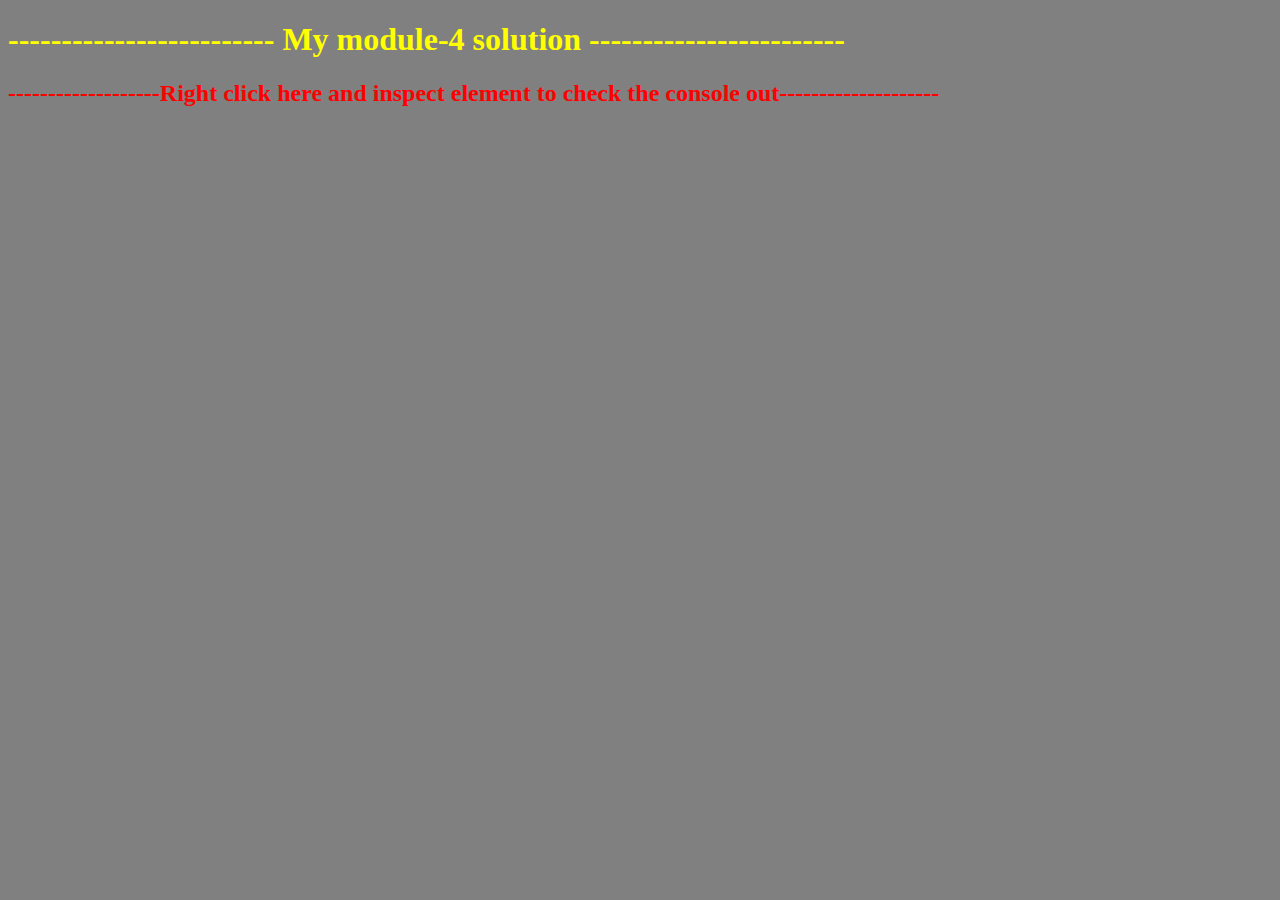
==== Assignment 4/index.html @ 225f69c7 "update" ====
<!DOCTYPE html>
<html>
<head>
	<title></title>
</head>
<body bgcolor="gray">
	<h1 style="color: yellow">------------------------- My module-4 solution ------------------------</h1>
  <h2 style="color: red">-------------------Right click here and inspect element to check the console out--------------------</h2>
	<script src="script.js" ="text/javascript">
	
		</script>

</body>
</html>
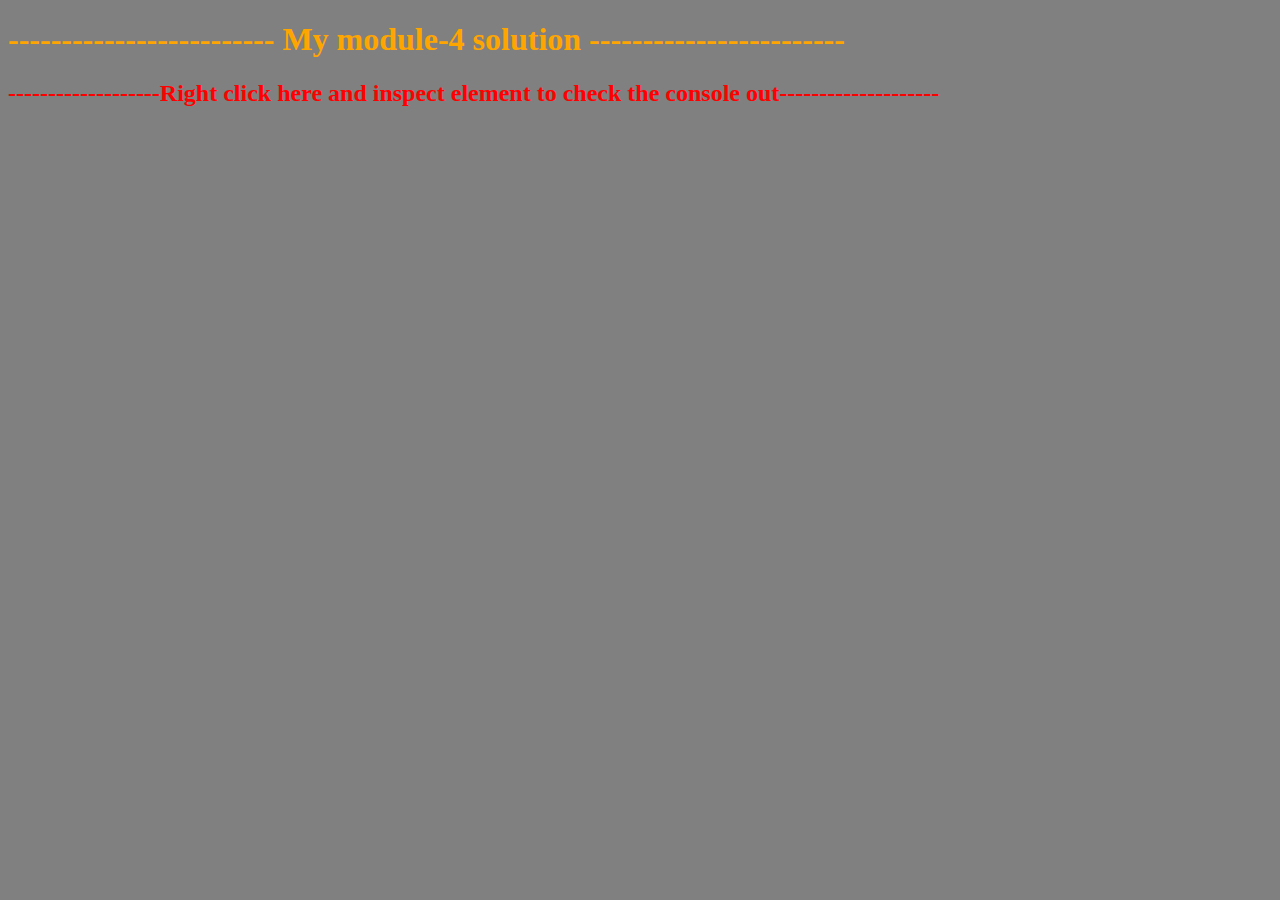
==== commit 3cd60cf4: "Update index.html" ====
--- a/Assignment 4/index.html
+++ b/Assignment 4/index.html
@@ -4,7 +4,7 @@
 	<title></title>
 </head>
 <body bgcolor="gray">
-	<h1 style="color: yellow">------------------------- My module-4 solution ------------------------</h1>
+	<h1 style="color: orange">------------------------- My module-4 solution ------------------------</h1>
   <h2 style="color: red">-------------------Right click here and inspect element to check the console out--------------------</h2>
 	<script src="script.js" ="text/javascript">
 	
